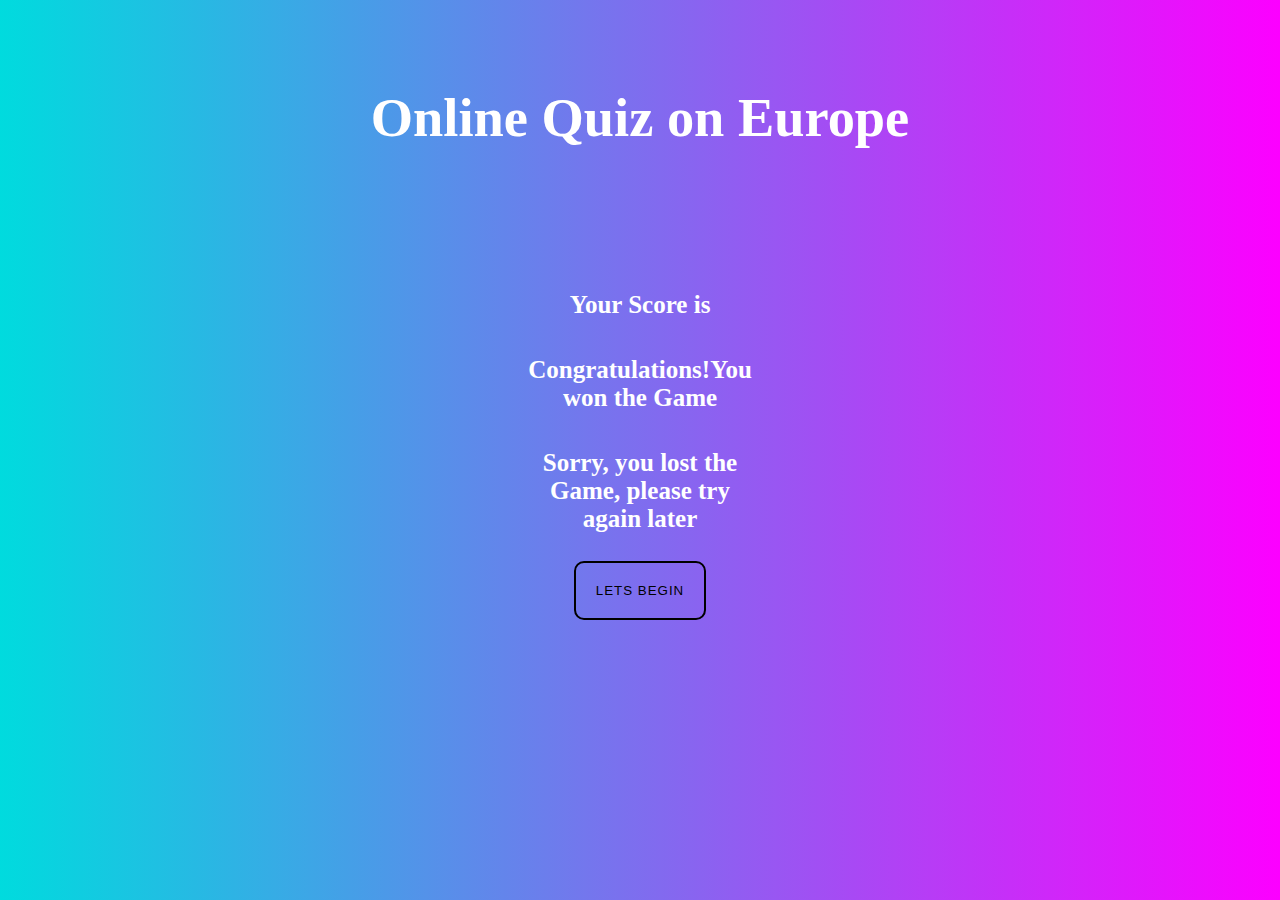
==== finalpage.html @ 3238b352 "SignUp page added" ====
<!DOCTYPE html>
<html lang="en">

<head>
    <meta charset="UTF-8">
    <meta http-equiv="X-UA-Compatible" content="IE=edge">
    <meta name="viewport" content="width=device-width, initial-scale=1.0">

    <link href="https://fonts.googleapis.com/css?family=Raleway%7CRighteous" rel="stylesheet">
    <link rel="stylesheet" href="assets/css/style.css">
    <title>Final Page</title>
</head>

<body>
    <div class="container">
        <header>
            <h1>Online Quiz on Europe</h1>
        </header>
        <div class="flex-container">
            <div class="content" id="">
                <h2>Your Score is</h2>
                <h2>Congratulations!You won the Game</h2>
                <h2>Sorry, you lost the Game, please try again later</h2>
         <button>Lets Begin</button>
</div>
</div>
</div>
</body>

</html>
---- assets/css/style.css ----
body {
    background-color: #00DBDE;
    background-image: linear-gradient(90deg, #00DBDE 0%, #FC00FF 100%);
    padding: 10px;
    min-height: 100% !important;
    height: 500px;

}

.container {
    margin: 0;
    padding: 33px;
    color: #ffffff;
    height: 100%;
   
}

header {
    text-align: center;

}

img {
    width: 100%;
    height: 30vh;
    border-radius: 20px;

}

.content {
    text-align: center;
    padding: 20px;
}

button {
    display: block;
    margin: 0 auto;
    padding: 20px;
    background-color: transparent;
    color: black;
    border-radius: 10px;
    border: 2px solid black;
    text-transform: uppercase;
    letter-spacing: 1px;


}

@media screen and(max-width:1200px) {
    .wrapper {
        display: flex;
        flex-direction: row;
        justify-content: center;
        min-height: 100%;
        height: 100%;
    }

    .container h2 {
        color: red;
    }
}

@media screen and (min-width: 640px) {

    /*
    .container{
         margin: 164px -59px 15px -20px;
    }*/
    .flex-container {
        display: flex;
        flex-direction: row;
        justify-content: center;
        height: 100%;
        margin: 85px 0px 0px 0px

    }
    header{
        font-size: 170%;
    }

    img {
        flex: 1;
        height: 94%;
    }

    .content {
        padding: 28px;
        flex: 0 1 193px;
        font-size: 20px;
    }

    .content h2,
    h3 {
        font-size: 25px;
        padding: 8px;
    }
    .content h3{
        padding: 8px;
    }
}
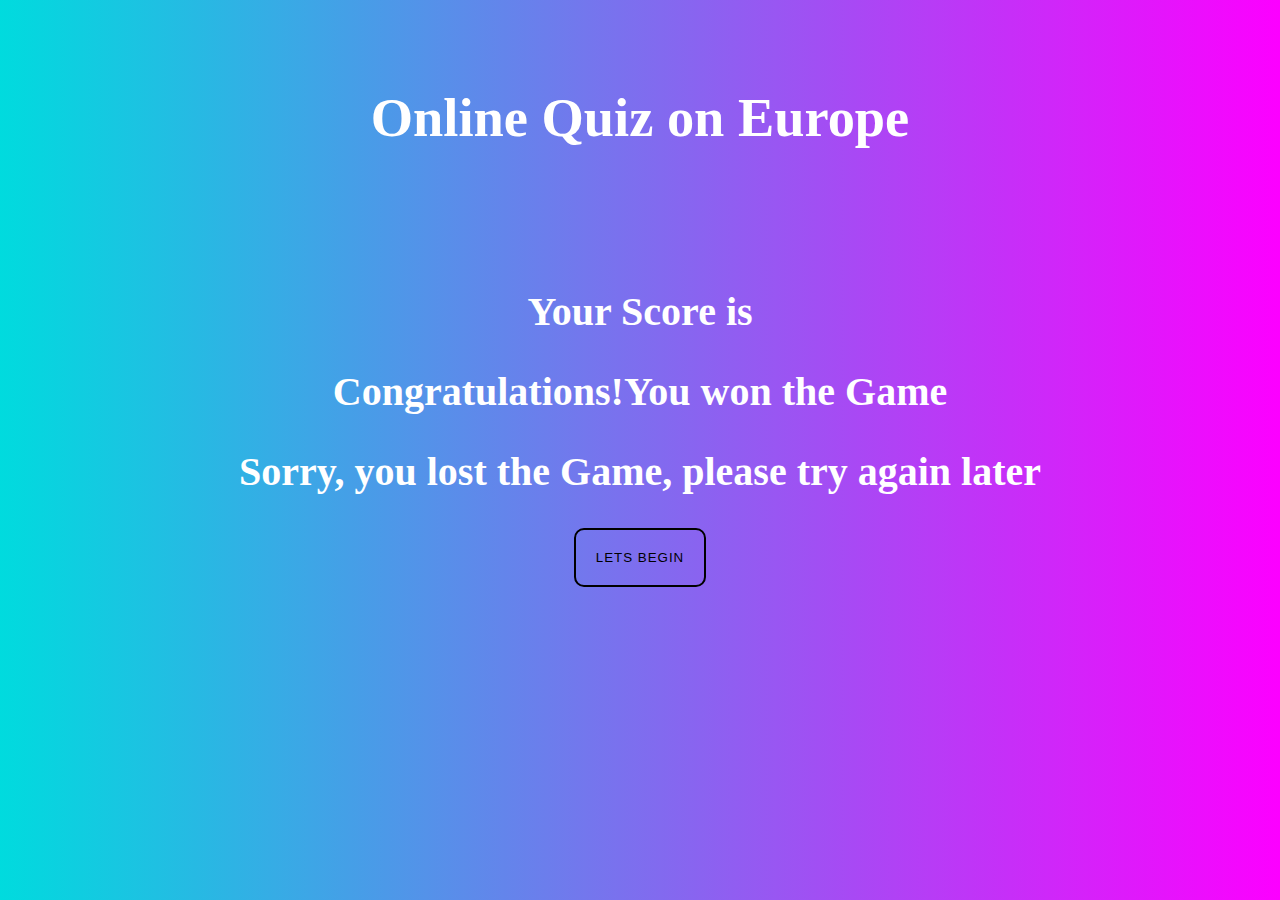
==== commit ff13e651: "final page added" ====
--- a/finalpage.html
+++ b/finalpage.html
@@ -17,7 +17,7 @@
             <h1>Online Quiz on Europe</h1>
         </header>
         <div class="flex-container">
-            <div class="content" id="">
+            <div class="finalpagecontent">
                 <h2>Your Score is</h2>
                 <h2>Congratulations!You won the Game</h2>
                 <h2>Sorry, you lost the Game, please try again later</h2>
--- a/assets/css/style.css
+++ b/assets/css/style.css
@@ -35,6 +35,14 @@
     padding: 20px;
 }
 
+.finalpagecontent{
+    text-align: center;
+    padding: 20px;
+}
+.finalpagecontent h2{
+font-size: 40px;
+padding-top: -20px;
+}
 button {
     display: block;
     margin: 0 auto;
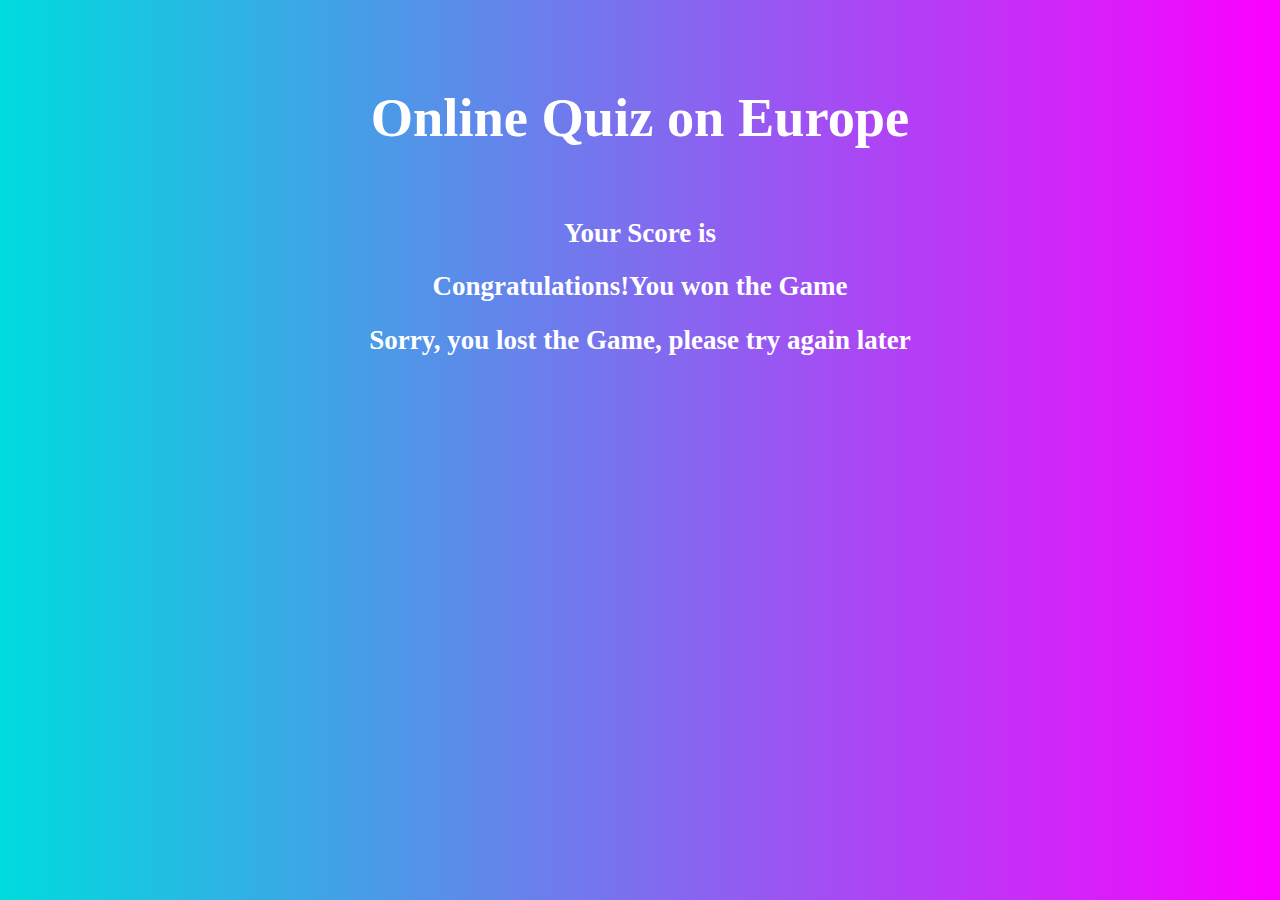
==== commit b31731c4: "final page made responsive for Desktop and laptop screen sizes" ====
--- a/finalpage.html
+++ b/finalpage.html
@@ -21,7 +21,7 @@
                 <h2>Your Score is</h2>
                 <h2>Congratulations!You won the Game</h2>
                 <h2>Sorry, you lost the Game, please try again later</h2>
-         <button>Lets Begin</button>
+     
 </div>
 </div>
 </div>
--- a/assets/css/style.css
+++ b/assets/css/style.css
@@ -38,9 +38,15 @@
 .finalpagecontent{
     text-align: center;
     padding: 20px;
+    margin-top: -59px;;
 }
+
+.finalpagecontent h1{
+    
+    padding-top: -20px;
+    }
 .finalpagecontent h2{
-font-size: 40px;
+font-size: 27px;
 padding-top: -20px;
 }
 button {
@@ -108,4 +114,5 @@
     .content h3{
         padding: 8px;
     }
+ 
 }